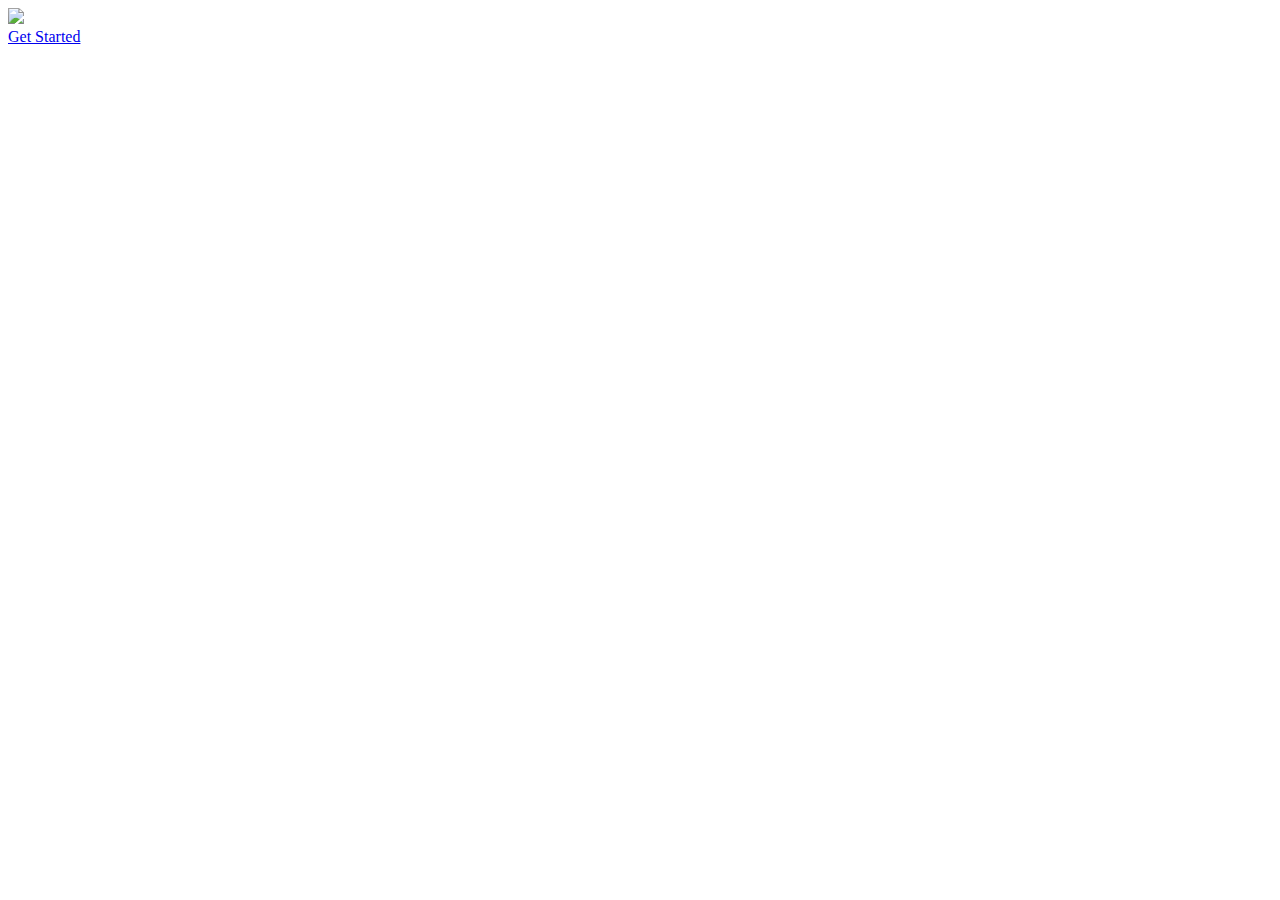
==== index.html @ dd28c7bf "index filw uploaded" ====
<!doctype html>
<html lang="en">
  <head>
    <meta charset="utf-8">
    <meta name="viewport" content="width=device-width, initial-scale=1">
    <title>Campus Pal</title>
    
    <link rel="stylesheet" href="/welcome.css">
</head>
<body>
<div class="container">
  
  <div class="row">
    <div class="logo align-content-center">
      <img src="/Photos/Welcome.png"  class="logo1">
      <div class="centered">
        <a href="home.html" class="btn btn-outline-light">Get Started</a>
      </div>
    </div>
  </div>
</div>
</body>
</html>
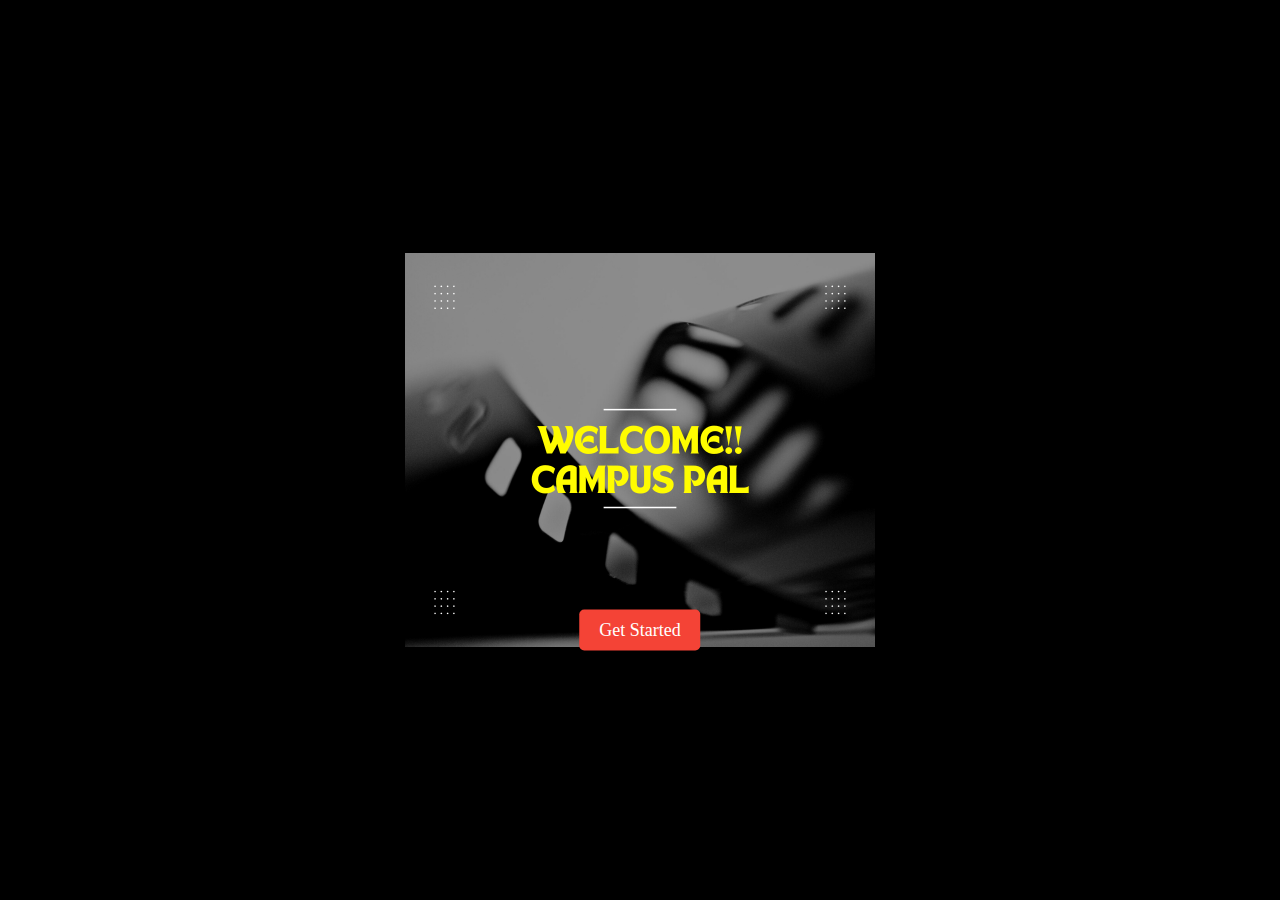
==== commit b37961b2: "Update index.html" ====
--- a/index.html
+++ b/index.html
@@ -12,7 +12,7 @@
   
   <div class="row">
     <div class="logo align-content-center">
-      <img src="/Photos/Welcome.png"  class="logo1">
+      <img src="Welcome.png"  class="logo1">
       <div class="centered">
         <a href="home.html" class="btn btn-outline-light">Get Started</a>
       </div>
--- a/welcome.css
+++ b/welcome.css
@@ -0,0 +1,46 @@
+/* welcome.css */
+
+body, html {
+    height: 100%;
+    
+    margin: 0;
+    padding: 0;
+  }
+  
+  .container {
+    height: 100%;
+    display: flex;
+    justify-content: center;
+    align-items: center;
+    background-color: black;
+  }
+  
+ 
+  .logo1 {
+    max-width: 50%;
+    max-height: 50%;
+    display: block;
+    margin: 0 auto;
+  }
+  
+  .centered {
+    position: absolute;
+    top: 70%;
+    left: 50%;
+    transform: translate(-50%, -50%);
+  }
+  
+  .btn {
+    display: inline-block;
+    padding: 10px 20px;
+    font-size: 18px;
+    text-align: center;
+    text-decoration: none;
+    background-color: #f44336;
+    color: #fff;
+    border: none;
+    border-radius: 5px;
+    transition: background-color 0.3s ease;
+  }
+  
+ 